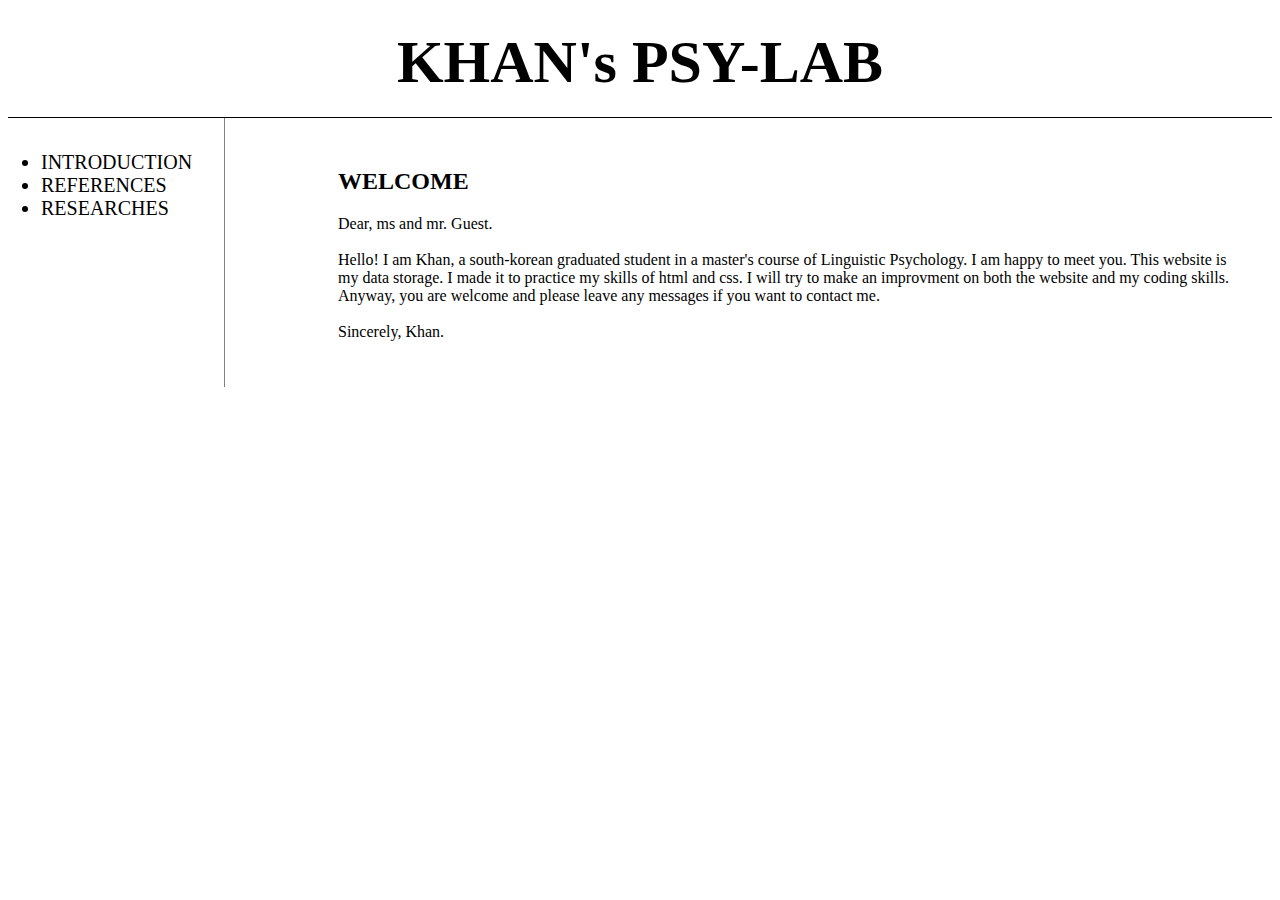
==== intro.html @ 8ba434a2 "Add files via upload" ====
<!DOCTYPE HTML>
  <html>
    <head>
      <title>KHAN'S LAB</title>
      <meta charset="uft-8">
      <style>

        a{
          color: black;
          text-decoration: none;
        }


        h1{
          font-size:60px;
          text-align: center;
          border-bottom: 1px solid black;
          margin:0;
          padding:20px;
        }

        #grid ul{
          text-decoration-color: black;
          font-size:20px;
          text-align: left;
          border-right:1px solid gray;
          width:150px;
          margin: 0;
          padding: 33px;
        }

        #grid{
          display: grid;
          grid-template-columns: 300px 1fr;
        }

        #article{
          padding: 30px;
        }

        @media(max-width 900px) {
          #grid{
            display: block;
          }
          ul{
            border-right: none;
          }
        }
      </style>
    </head>

    <body>
      <h1> KHAN's PSY-LAB </h1>

      <div id="grid">
        <ul>
          <li> <a href="intro.html">INTRODUCTION</a> </li>
          <li> <a href="ref.html">REFERENCES</a> </li>
          <li> <a href="res.html">RESEARCHES</a> </li>
        </ul>

        <div id="article">
          <h2> WELCOME </h2>
          <p>
            Dear, ms and mr. Guest.
            <br><br>
            Hello! I am Khan, a south-korean graduated student in a master's course of Linguistic Psychology.
            I am happy to meet you. This website is my data storage.
            I made it to practice my skills of html and css.
            I will try to make an improvment on both the website and my coding skills.
            Anyway, you are welcome and please leave any messages if you want to contact me.
            <br><br>
            Sincerely, Khan.
          </p>
        </div>
      </div>
    </body>
  </html>
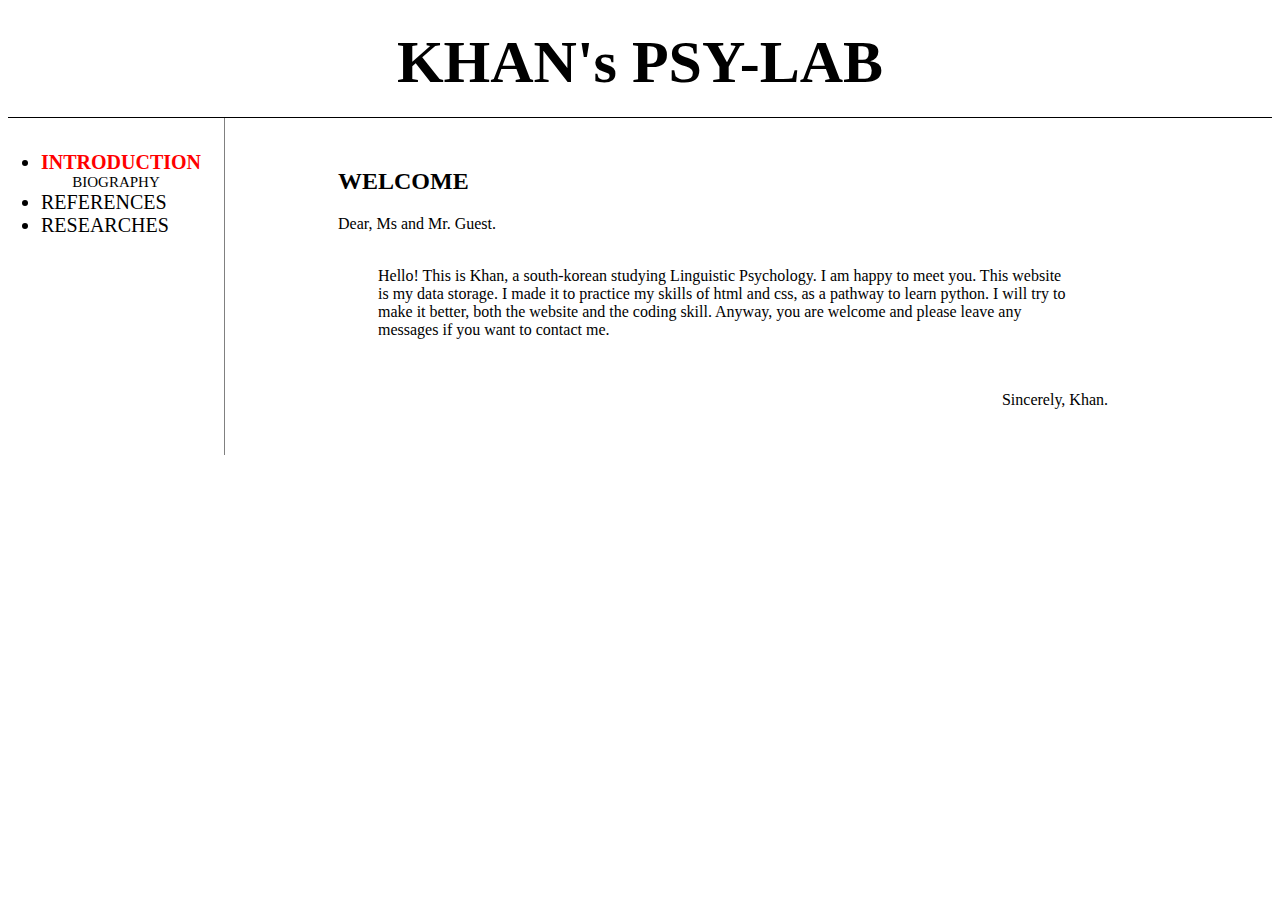
==== commit 64b88c7c: "third version(still working on it)" ====
--- a/intro.html
+++ b/intro.html
@@ -3,49 +3,16 @@
     <head>
       <title>KHAN'S LAB</title>
       <meta charset="uft-8">
+      <link rel="stylesheet" href="style.css">
       <style>
-
-        a{
-          color: black;
-          text-decoration: none;
+        #greet{
+          text-align: right;
+        }
+        #bio{
+          text-align: center;
+          font-size: 15px;
         }
 
-
-        h1{
-          font-size:60px;
-          text-align: center;
-          border-bottom: 1px solid black;
-          margin:0;
-          padding:20px;
-        }
-
-        #grid ul{
-          text-decoration-color: black;
-          font-size:20px;
-          text-align: left;
-          border-right:1px solid gray;
-          width:150px;
-          margin: 0;
-          padding: 33px;
-        }
-
-        #grid{
-          display: grid;
-          grid-template-columns: 300px 1fr;
-        }
-
-        #article{
-          padding: 30px;
-        }
-
-        @media(max-width 900px) {
-          #grid{
-            display: block;
-          }
-          ul{
-            border-right: none;
-          }
-        }
       </style>
     </head>
 
@@ -54,7 +21,8 @@
 
       <div id="grid">
         <ul>
-          <li> <a href="intro.html">INTRODUCTION</a> </li>
+          <li> <a href="intro.html" style="color: red;"> <b>INTRODUCTION</b></a> </li>
+          <div id="bio"> <a href="biography.html">  BIOGRAPHY </a> </div>
           <li> <a href="ref.html">REFERENCES</a> </li>
           <li> <a href="res.html">RESEARCHES</a> </li>
         </ul>
@@ -62,15 +30,17 @@
         <div id="article">
           <h2> WELCOME </h2>
           <p>
-            Dear, ms and mr. Guest.
+            Dear, Ms and Mr. Guest.
             <br><br>
-            Hello! I am Khan, a south-korean graduated student in a master's course of Linguistic Psychology.
+            <blockquote>
+            Hello! This is Khan, a south-korean studying Linguistic Psychology.
             I am happy to meet you. This website is my data storage.
-            I made it to practice my skills of html and css.
-            I will try to make an improvment on both the website and my coding skills.
+            I made it to practice my skills of html and css, as a pathway to learn python.
+            I will try to make it better, both the website and the coding skill.
             Anyway, you are welcome and please leave any messages if you want to contact me.
+            </blockquote>
             <br><br>
-            Sincerely, Khan.
+            <div id="greet">Sincerely, Khan.</div>
           </p>
         </div>
       </div>
--- a/style.css
+++ b/style.css
@@ -0,0 +1,44 @@
+a{
+  color: black;
+  text-decoration: none;
+}
+
+
+h1{
+  font-size:60px;
+  text-align: center;
+  border-bottom: 1px solid black;
+  margin:0;
+  padding:20px;
+}
+
+#grid ul{
+  text-decoration-color: black;
+  font-size:20px;
+  text-align: left;
+  border-right:1px solid gray;
+  width:150px;
+  margin: 0;
+  padding: 33px;
+}
+
+#grid{
+  display: grid;
+  grid-template-columns: 300px 830px;
+}
+
+#article{
+  padding: 30px;
+}
+
+@media(max-width: 900px) {
+  #grid{
+    display: block;
+  }
+  #grid ul{
+    border-right: none;
+  }
+  h1{
+    border-bottom: none;
+  }
+}
